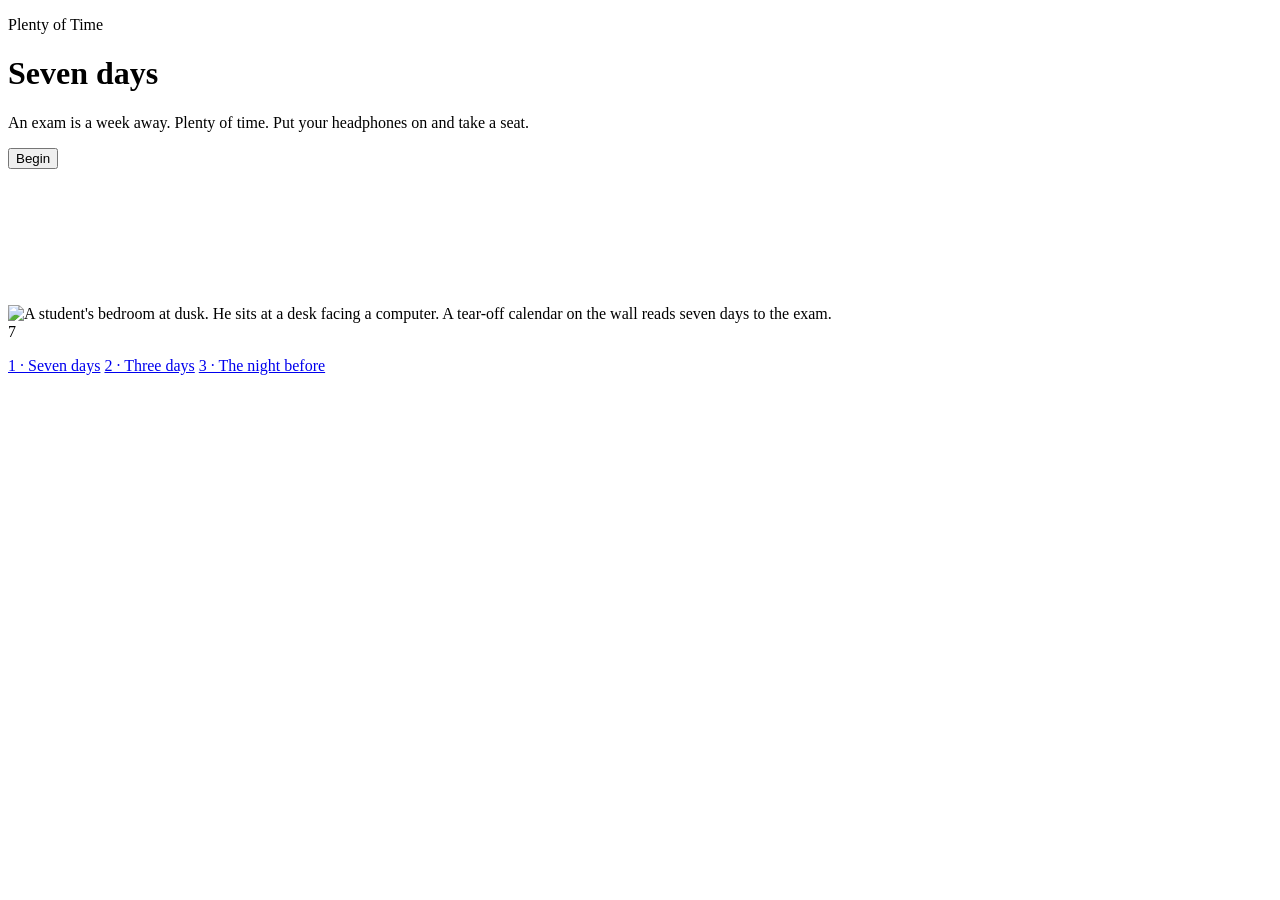
==== index.html @ 00a3dc6c "Add files via upload" ====
<!DOCTYPE html>
<html lang="en">
<head>
  <meta charset="utf-8">
  <meta name="viewport" content="width=device-width, initial-scale=1">
  <title>Plenty of Time · Seven days</title>
  <meta name="description" content="A calm room, a computer, and seven days left until an exam. Page 1 of a simple interactive sound story.">
  <link rel="stylesheet" href="css/style.css">
</head>

<body>

 
  <div id="beginScreen" class="begin-screen">
    <p class="begin-project">Plenty of Time</p>
    <h1 class="begin-title">Seven days</h1>
    <p class="begin-sub">An exam is a week away. Plenty of time. Put your headphones on and take a seat.</p>
    <button id="beginButton" type="button">Begin</button>
  </div>


  <main class="stage" id="stage">

    <img
      class="room-image"
      src="media/room.png"
      alt="A student's bedroom at dusk. He sits at a desk facing a computer. A tear-off calendar on the wall reads seven days to the exam."
      draggable="false"
    >

    <video
      id="gameVideo"
      class="screen-video"
      src="media/game.mp4"
      muted
      loop
      playsinline
      preload="auto"
      aria-label="A simple arcade game playing on the computer screen"
    ></video>

    <!--  button over the computer (monitor + tower area) -->
    <button
      id="computerHotspot"
      class="hotspot hotspot-computer"
      type="button"
      aria-label="Turn the computer on"
      hidden
    ></button>

    <!-- button over the calendar -->
    <button
      id="calendarHotspot"
      class="hotspot hotspot-calendar"
      type="button"
      aria-label="Tear off a page of the calendar"
      hidden
    ></button>

    <div id="calendarNumber" class="calendar-number" aria-hidden="true">7</div>

  </main>

  <p id="caption" class="caption" aria-live="polite"></p>

  <button id="promptButton" class="prompt" type="button" hidden></button>

  <nav class="pager" aria-label="Pages">
    <a href="index.html" aria-current="page">1 · Seven days</a>
    <a href="page2.html">2 · Three days</a>
    <a href="page3.html">3 · The night before</a>
  </nav>

  <script src="js/main.js"></script>
</body>
</html>
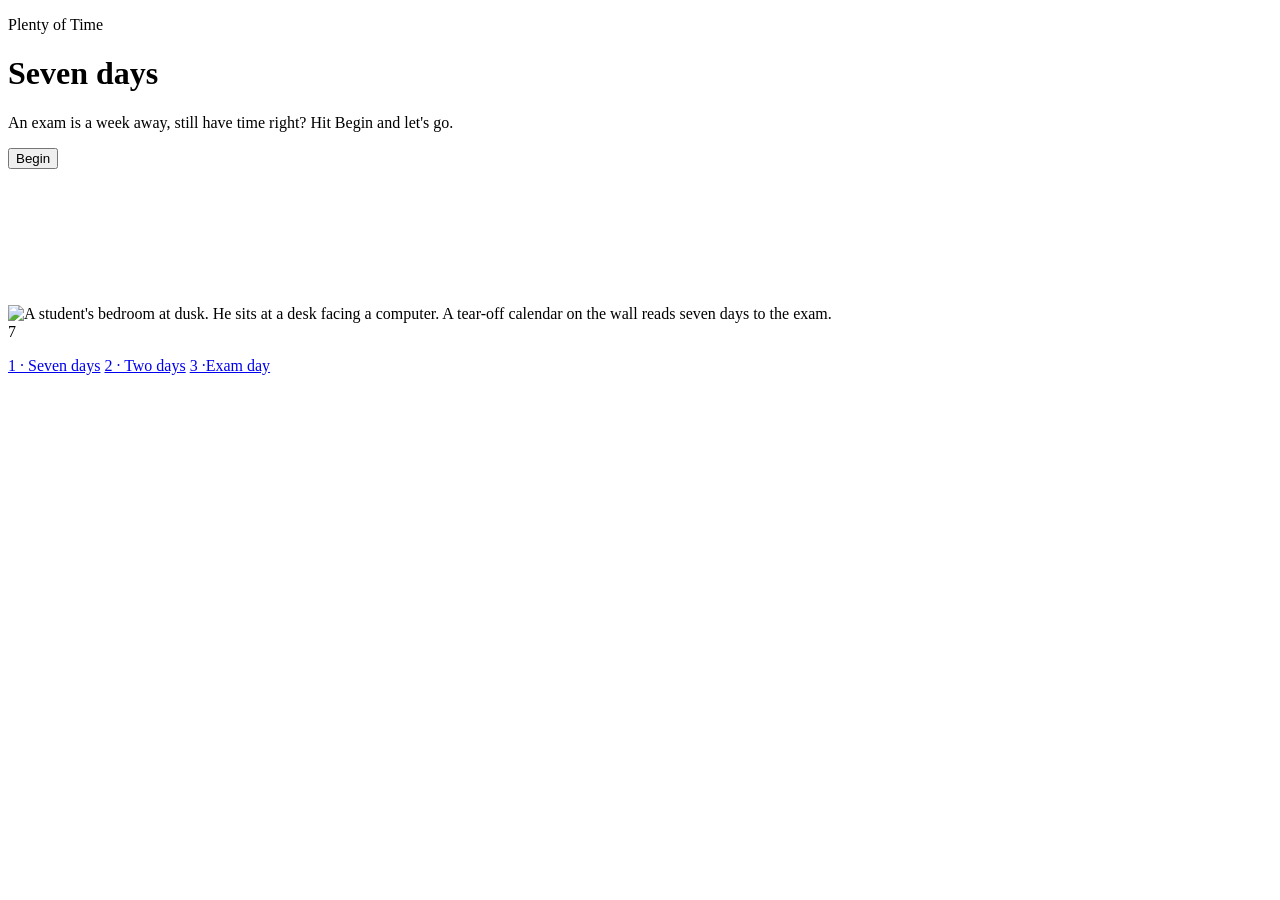
==== commit cc7051ff: "separate index.html file for deployment" ====
--- a/index.html
+++ b/index.html
@@ -3,7 +3,7 @@
 <head>
   <meta charset="utf-8">
   <meta name="viewport" content="width=device-width, initial-scale=1">
-  <title>Plenty of Time · Seven days</title>
+  <title>A week away to an exam </title>
   <meta name="description" content="A calm room, a computer, and seven days left until an exam. Page 1 of a simple interactive sound story.">
   <link rel="stylesheet" href="css/style.css">
 </head>
@@ -14,7 +14,7 @@
   <div id="beginScreen" class="begin-screen">
     <p class="begin-project">Plenty of Time</p>
     <h1 class="begin-title">Seven days</h1>
-    <p class="begin-sub">An exam is a week away. Plenty of time. Put your headphones on and take a seat.</p>
+    <p class="begin-sub">An exam is a week away, still have time right? Hit Begin and let's go.</p>
     <button id="beginButton" type="button">Begin</button>
   </div>
 
@@ -64,13 +64,15 @@
   <p id="caption" class="caption" aria-live="polite"></p>
 
   <button id="promptButton" class="prompt" type="button" hidden></button>
+  <button id="pianoRetryButton" class="prompt" type="button" hidden style="left: auto; right: 1rem; bottom: 1rem; transform: none;">Enable piano sound</button>
 
   <nav class="pager" aria-label="Pages">
     <a href="index.html" aria-current="page">1 · Seven days</a>
-    <a href="page2.html">2 · Three days</a>
-    <a href="page3.html">3 · The night before</a>
+    <a href="page2.html">2 · Two days</a>
+    <a href="page3.html">3 ·Exam day</a>
   </nav>
 
+  <script src="js/calendar-audio.js"></script>
   <script src="js/main.js"></script>
 </body>
 </html>
